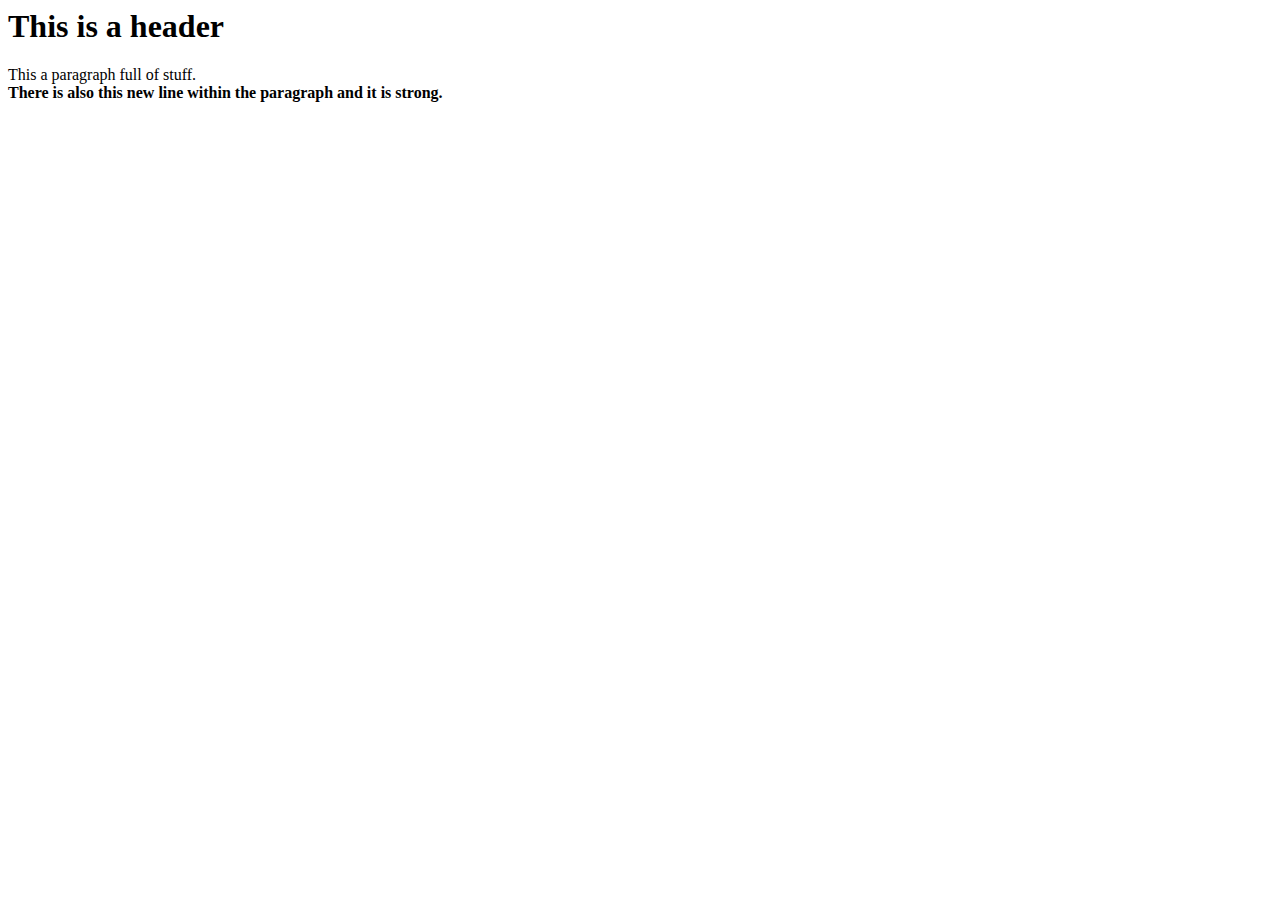
==== index.html @ e6586265 "Update index.html" ====
<!DOCTYPE>
<html>
  <h1> 
    This is a header
  </h1>
  <p> 
    This a paragraph full of stuff.
    <br>
    <strong>
      There is also this new line within the paragraph and it is strong.
    </strong>
  </p>
</html>
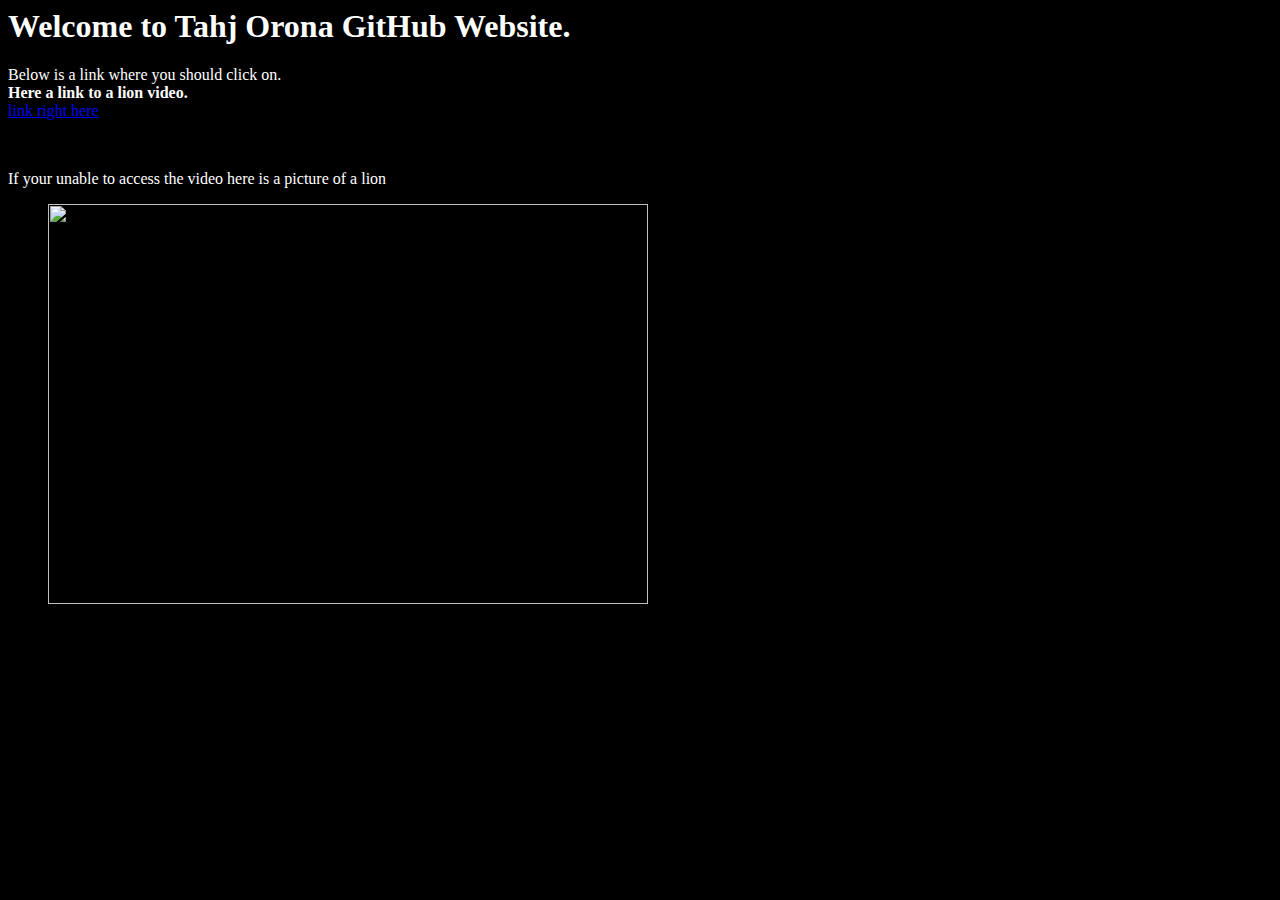
==== commit c311908d: "updated html file" ====
--- a/index.html
+++ b/index.html
@@ -1,13 +1,38 @@
 <!DOCTYPE>
-<html>
-  <h1> 
-    This is a header
-  </h1>
-  <p> 
-    This a paragraph full of stuff.
-    <br>
-    <strong>
-      There is also this new line within the paragraph and it is strong.
-    </strong>
-  </p>
+<html lang="en">
+<!--How your day been?-->
+<style> 
+   body { background: black; }
+   h1 { background: black; color: white; font-weight: bold; }
+   p { background: black; color: white; }
+</style>
+
+<h1> Welcome to Tahj Orona GitHub Website. </h1>
+<p> Below is a link where you should click on.<br>
+<strong> Here a link to a lion video.</strong><br>
+<a href="https://www.youtube.com/watch?v=eBGIQ7ZuuiU">link right here</a></p>
+
+<style>
+  p2 { background: black; color: black; }
+  </style>
+
+<p2> You Just Got Rick Rolled. Your probably so confused.</p2>
+  
+<p> If your unable to access the video here is a picture of a lion</p>
+<figure>
+<img src="https://images.unsplash.com/photo-1533450718592-29d45635f0a9?ixid=MnwxMjA3fDB8MHxwaG90by1wYWdlfHx8fGVufDB8fHx8&ixlib=rb-1.2.1&auto=format&fit=crop&w=1470&q=80"
+  alt=" my inside"
+     Height="400" width="600"
+srcset=" https://images.unsplash.com/photo-1533450718592-29d45635f0a9?ixid=MnwxMjA3fDB8MHxwaG90by1wYWdlfHx8fGVufDB8fHx8&ixlib=rb-1.2.1&auto=format&fit=crop&w=1470&q=80 240w   
+https://images.unsplash.com/photo-1533450718592-29d45635f0a9?ixid=MnwxMjA3fDB8MHxwaG90by1wYWdlfHx8fGVufDB8fHx8&ixlib=rb-1.2.1&auto=format&fit=crop&w=1470&q=80   4800w"
+     
+  
+<br>  <figcapture>this is a tiger</figcature>
+</figure>     
+     
+
+ 
+     
+
+
 </html>
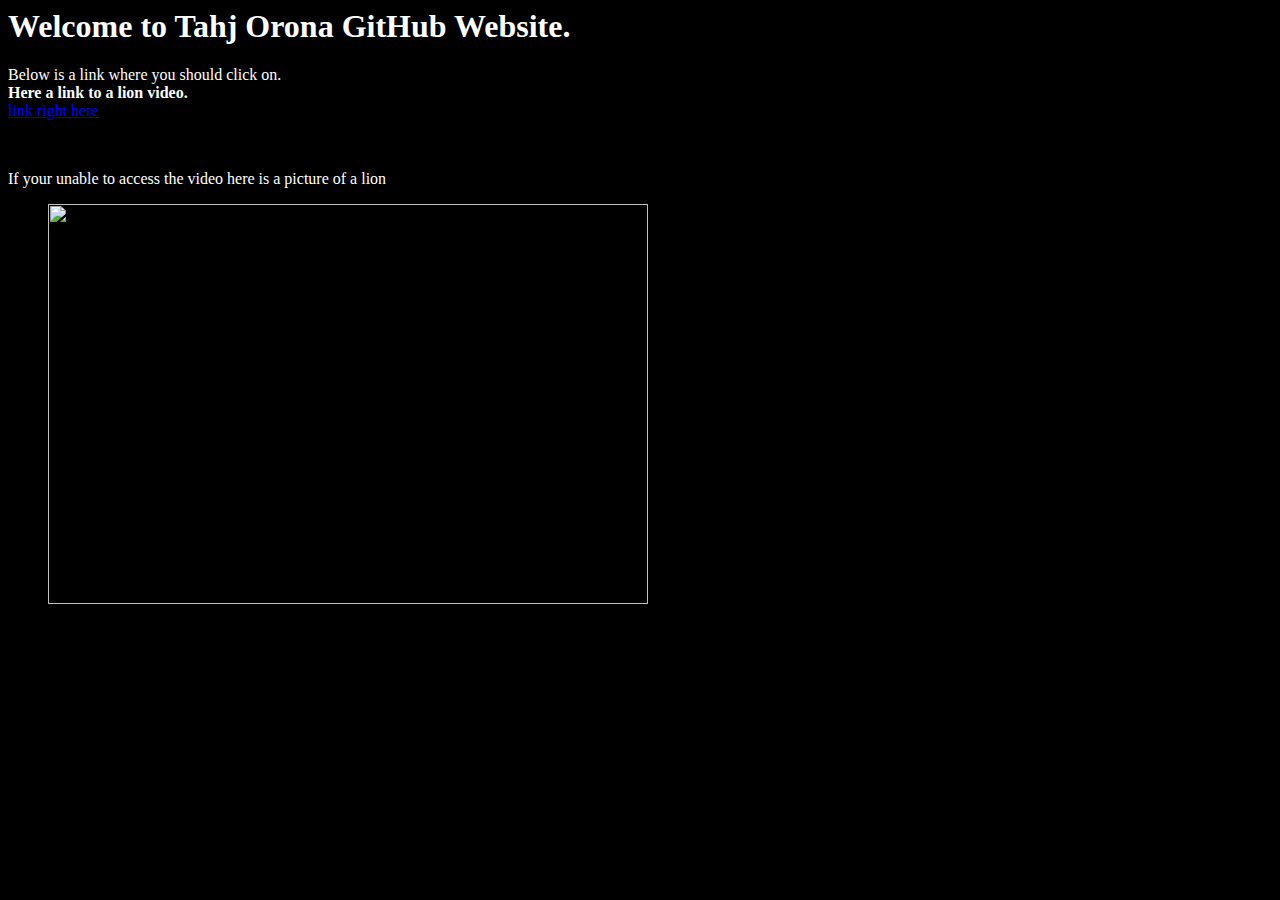
==== commit b73015f3: "updated version" ====
--- a/index.html
+++ b/index.html
@@ -21,7 +21,7 @@
 <p> If your unable to access the video here is a picture of a lion</p>
 <figure>
 <img src="https://images.unsplash.com/photo-1533450718592-29d45635f0a9?ixid=MnwxMjA3fDB8MHxwaG90by1wYWdlfHx8fGVufDB8fHx8&ixlib=rb-1.2.1&auto=format&fit=crop&w=1470&q=80"
-  alt=" my inside"
+  alt=" This is actually a Tiger."
      Height="400" width="600"
 srcset=" https://images.unsplash.com/photo-1533450718592-29d45635f0a9?ixid=MnwxMjA3fDB8MHxwaG90by1wYWdlfHx8fGVufDB8fHx8&ixlib=rb-1.2.1&auto=format&fit=crop&w=1470&q=80 240w   
 https://images.unsplash.com/photo-1533450718592-29d45635f0a9?ixid=MnwxMjA3fDB8MHxwaG90by1wYWdlfHx8fGVufDB8fHx8&ixlib=rb-1.2.1&auto=format&fit=crop&w=1470&q=80   4800w"
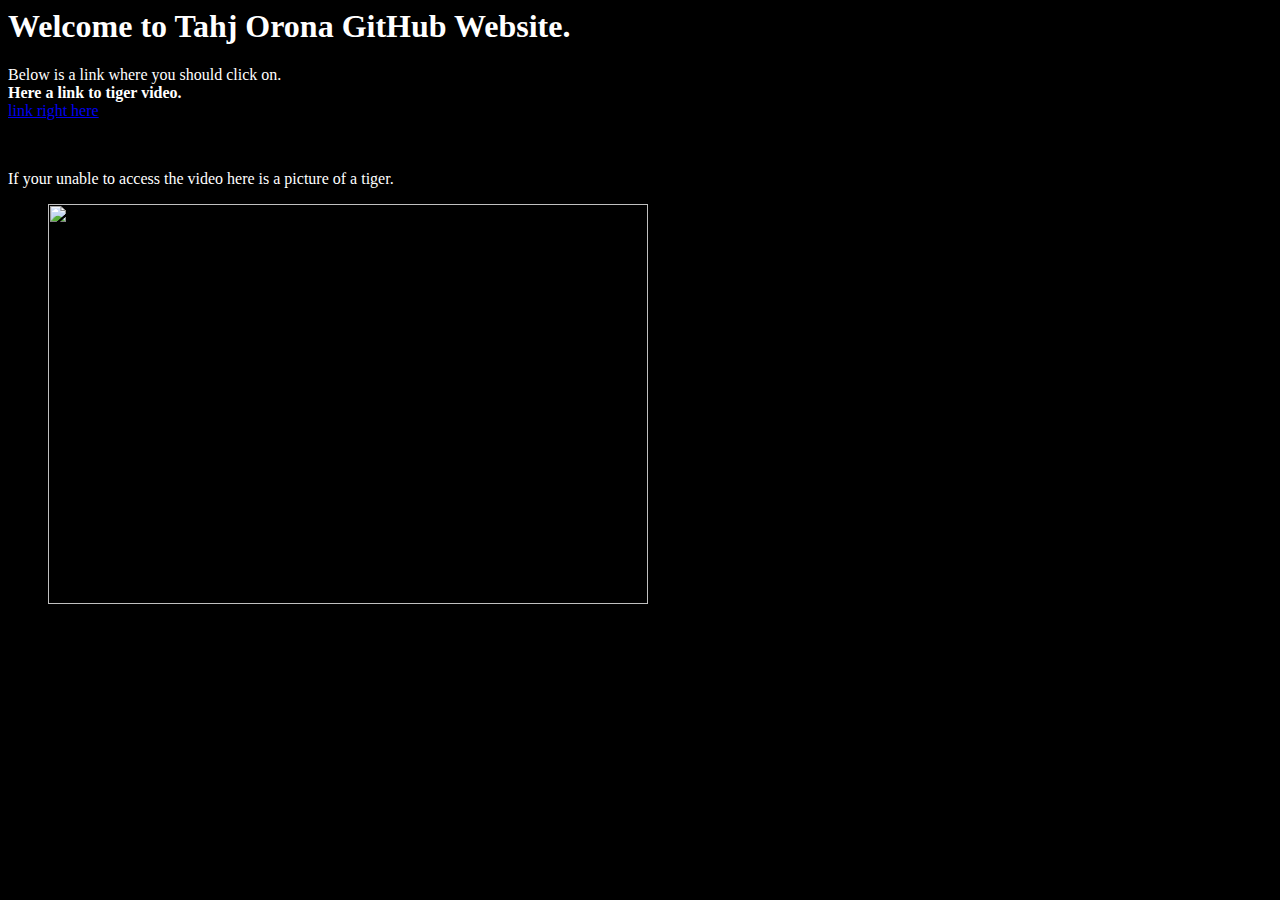
==== commit 269148e0: "Update index.html" ====
--- a/index.html
+++ b/index.html
@@ -9,7 +9,7 @@
 
 <h1> Welcome to Tahj Orona GitHub Website. </h1>
 <p> Below is a link where you should click on.<br>
-<strong> Here a link to a lion video.</strong><br>
+<strong> Here a link to tiger video.</strong><br>
 <a href="https://www.youtube.com/watch?v=eBGIQ7ZuuiU">link right here</a></p>
 
 <style>
@@ -18,7 +18,7 @@
 
 <p2> You Just Got Rick Rolled. Your probably so confused.</p2>
   
-<p> If your unable to access the video here is a picture of a lion</p>
+<p> If your unable to access the video here is a picture of a tiger.</p>
 <figure>
 <img src="https://images.unsplash.com/photo-1533450718592-29d45635f0a9?ixid=MnwxMjA3fDB8MHxwaG90by1wYWdlfHx8fGVufDB8fHx8&ixlib=rb-1.2.1&auto=format&fit=crop&w=1470&q=80"
   alt=" This is actually a Tiger."
@@ -29,6 +29,7 @@
   
 <br>  <figcapture>this is a tiger</figcature>
 </figure>     
+<!-- Just because Calvin hates that one word "that". that that that that that that that that that. -->
      
 
  
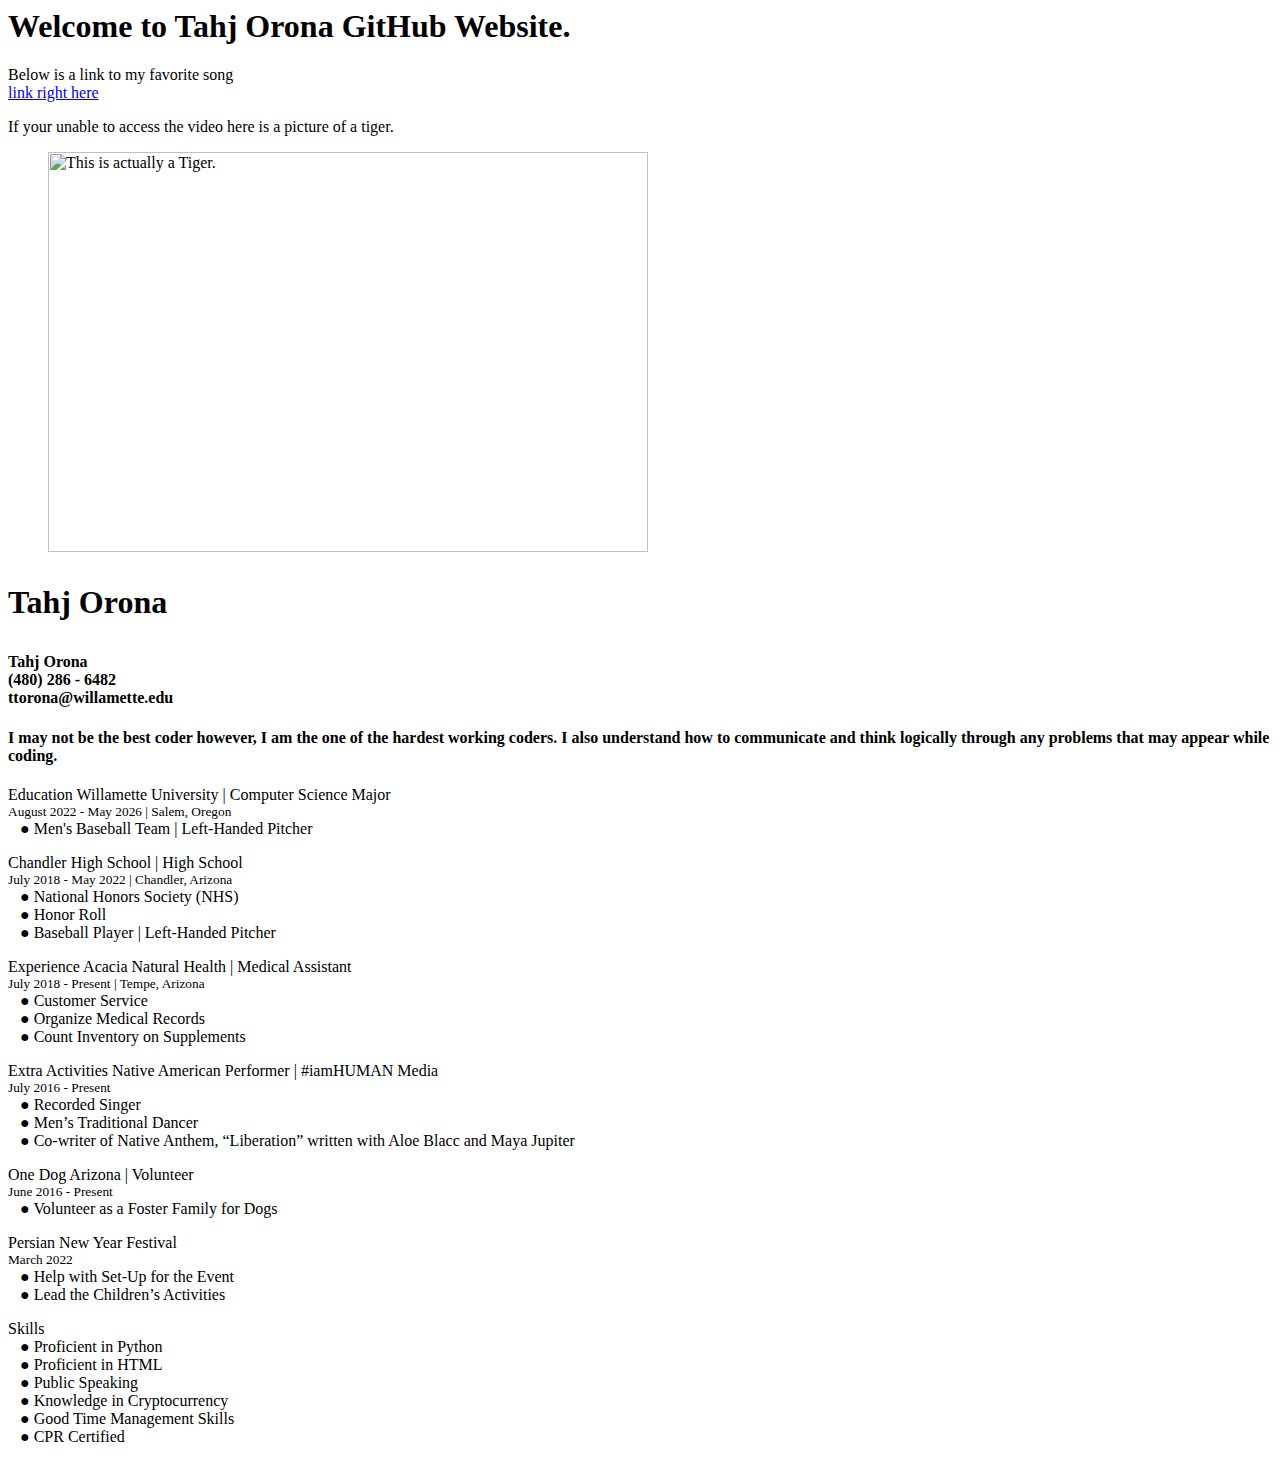
==== commit 16d093e0: "Update index.html" ====
--- a/index.html
+++ b/index.html
@@ -1,22 +1,15 @@
-<!DOCTYPE>
 <html lang="en">
 <!--How your day been?-->
-<style> 
-   body { background: black; }
-   h1 { background: black; color: white; font-weight: bold; }
-   p { background: black; color: white; }
-</style>
+<h1> Welcome to Tahj Orona GitHub Website. </h1>
+<strong<p> Below is a link to my favorite song<br></strong>
 
-<h1> Welcome to Tahj Orona GitHub Website. </h1>
-<p> Below is a link where you should click on.<br>
-<strong> Here a link to tiger video.</strong><br>
-<a href="https://www.youtube.com/watch?v=eBGIQ7ZuuiU">link right here</a></p>
+<a href="https://www.youtube.com/watch?v=Vwmpc4oxcYQ">link right here</a></p>
 
 <style>
   p2 { background: black; color: black; }
   </style>
 
-<p2> You Just Got Rick Rolled. Your probably so confused.</p2>
+
   
 <p> If your unable to access the video here is a picture of a tiger.</p>
 <figure>
@@ -27,13 +20,66 @@
 https://images.unsplash.com/photo-1533450718592-29d45635f0a9?ixid=MnwxMjA3fDB8MHxwaG90by1wYWdlfHx8fGVufDB8fHx8&ixlib=rb-1.2.1&auto=format&fit=crop&w=1470&q=80   4800w"
      
   
-<br>  <figcapture>this is a tiger</figcature>
+<br>  <figcapture></figcature>
 </figure>     
 <!-- Just because Calvin hates that one word "that". that that that that that that that that that. -->
      
+<!--I wanted to keep the default color-->
+<style> 
+   body { background: ; }
+   h1 { background: white; color: black; font-weight: bold; }
+   h4 { background:white; color: black; font-weight: bold; }
+   p { background: white; color: black; }
+</style>  
+<h1><p><bold>Tahj 
+Orona </bold></p></h1>
+<h4><p>Tahj Orona<br> 
+(480) 286 - 6482 <br>
+ttorona@willamette.edu</p></h4>
 
- 
-     
+<p><h4>I may not be the best coder however, I am the one of the hardest working coders. I also understand how to communicate and think logically through any problems that may appear while coding.</p></h4>
 
 
+<p>Education Willamette University | Computer Science Major<br>
+<sub>August 2022 - May 2026 | Salem, Oregon </sub><br>
+&nbsp; &nbsp;● Men's Baseball Team | Left-Handed Pitcher </p>
+  
+<p>Chandler High School | High School<br>
+<sub>July 2018 - May 2022 | Chandler, Arizona </sub><br>
+&nbsp; &nbsp;● National Honors Society (NHS)<br> 
+&nbsp; &nbsp;● Honor Roll <br>
+&nbsp; &nbsp;● Baseball Player | Left-Handed Pitcher<br> </p>
+
+
+<p>Experience Acacia Natural Health | Medical Assistant <br>
+<sub>July 2018 - Present | Tempe, Arizona <br></sub>
+&nbsp; &nbsp;● Customer Service <br>
+&nbsp; &nbsp;● Organize Medical Records <br>
+&nbsp; &nbsp;● Count Inventory on Supplements<br></p> 
+
+  
+<p>Extra Activities Native American Performer | #iamHUMAN Media <br>
+<sub>July 2016 - Present<br> </sub>
+&nbsp; &nbsp;● Recorded Singer <br>
+&nbsp; &nbsp;● Men’s Traditional Dancer <br>
+&nbsp; &nbsp;● Co-writer of Native Anthem, “Liberation” written with Aloe Blacc and Maya Jupiter<br></p>
+  
+<p>One Dog Arizona | Volunteer <br>
+<sub>June 2016 - Present <br></sub>
+&nbsp; &nbsp;● Volunteer as a Foster Family for Dogs </p>
+
+<p>Persian New Year Festival <br>
+<sub>March 2022 </sub><br>
+&nbsp; &nbsp;● Help with Set-Up for the Event <br>
+&nbsp; &nbsp;● Lead the Children’s Activities </p>
+
+<p>Skills <br>
+&nbsp; &nbsp;● Proficient in Python<br> 
+&nbsp; &nbsp;● Proficient in HTML <br>
+&nbsp; &nbsp;● Public Speaking <br>
+&nbsp; &nbsp;● Knowledge in Cryptocurrency <br>
+&nbsp; &nbsp;● Good Time Management Skills <br>
+&nbsp; &nbsp;● CPR Certified<br></p>
 </html>
+
+
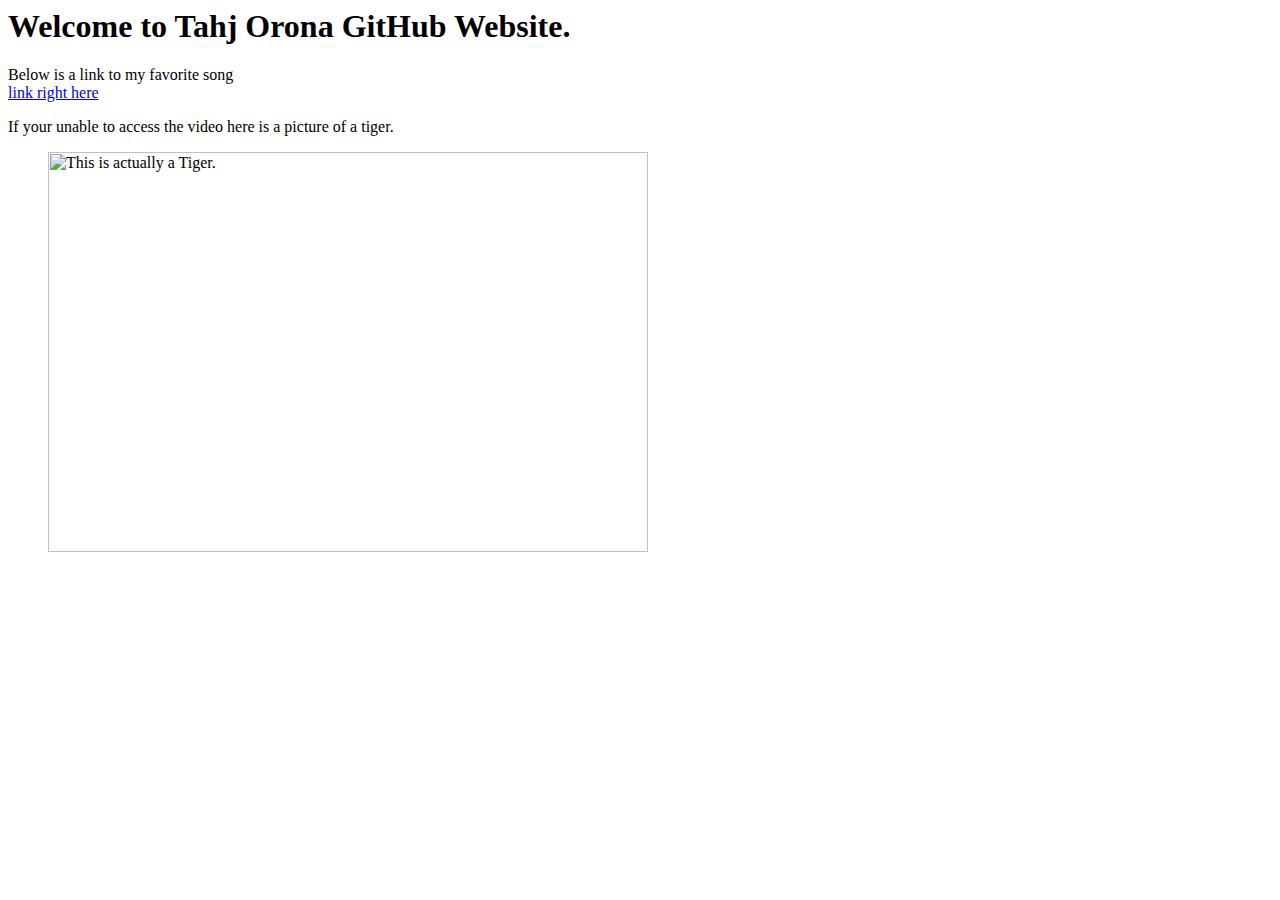
==== commit 6f47e54c: "Update index.html" ====
--- a/index.html
+++ b/index.html
@@ -1,4 +1,5 @@
 <html lang="en">
+ <link rel ="stylesheet" href="./style.css"/>
 <!--How your day been?-->
 <h1> Welcome to Tahj Orona GitHub Website. </h1>
 <strong<p> Below is a link to my favorite song<br></strong>
@@ -24,62 +25,3 @@
 </figure>     
 <!-- Just because Calvin hates that one word "that". that that that that that that that that that. -->
      
-<!--I wanted to keep the default color-->
-<style> 
-   body { background: ; }
-   h1 { background: white; color: black; font-weight: bold; }
-   h4 { background:white; color: black; font-weight: bold; }
-   p { background: white; color: black; }
-</style>  
-<h1><p><bold>Tahj 
-Orona </bold></p></h1>
-<h4><p>Tahj Orona<br> 
-(480) 286 - 6482 <br>
-ttorona@willamette.edu</p></h4>
-
-<p><h4>I may not be the best coder however, I am the one of the hardest working coders. I also understand how to communicate and think logically through any problems that may appear while coding.</p></h4>
-
-
-<p>Education Willamette University | Computer Science Major<br>
-<sub>August 2022 - May 2026 | Salem, Oregon </sub><br>
-&nbsp; &nbsp;● Men's Baseball Team | Left-Handed Pitcher </p>
-  
-<p>Chandler High School | High School<br>
-<sub>July 2018 - May 2022 | Chandler, Arizona </sub><br>
-&nbsp; &nbsp;● National Honors Society (NHS)<br> 
-&nbsp; &nbsp;● Honor Roll <br>
-&nbsp; &nbsp;● Baseball Player | Left-Handed Pitcher<br> </p>
-
-
-<p>Experience Acacia Natural Health | Medical Assistant <br>
-<sub>July 2018 - Present | Tempe, Arizona <br></sub>
-&nbsp; &nbsp;● Customer Service <br>
-&nbsp; &nbsp;● Organize Medical Records <br>
-&nbsp; &nbsp;● Count Inventory on Supplements<br></p> 
-
-  
-<p>Extra Activities Native American Performer | #iamHUMAN Media <br>
-<sub>July 2016 - Present<br> </sub>
-&nbsp; &nbsp;● Recorded Singer <br>
-&nbsp; &nbsp;● Men’s Traditional Dancer <br>
-&nbsp; &nbsp;● Co-writer of Native Anthem, “Liberation” written with Aloe Blacc and Maya Jupiter<br></p>
-  
-<p>One Dog Arizona | Volunteer <br>
-<sub>June 2016 - Present <br></sub>
-&nbsp; &nbsp;● Volunteer as a Foster Family for Dogs </p>
-
-<p>Persian New Year Festival <br>
-<sub>March 2022 </sub><br>
-&nbsp; &nbsp;● Help with Set-Up for the Event <br>
-&nbsp; &nbsp;● Lead the Children’s Activities </p>
-
-<p>Skills <br>
-&nbsp; &nbsp;● Proficient in Python<br> 
-&nbsp; &nbsp;● Proficient in HTML <br>
-&nbsp; &nbsp;● Public Speaking <br>
-&nbsp; &nbsp;● Knowledge in Cryptocurrency <br>
-&nbsp; &nbsp;● Good Time Management Skills <br>
-&nbsp; &nbsp;● CPR Certified<br></p>
-</html>
-
-
--- a/style.css
+++ b/style.css
@@ -0,0 +1,4 @@
+ body { background: ; }
+ h1 { background: white; color: black; font-weight: bold; }
+ h4 { background:white; color: black; font-weight: bold; }
+ p { background: white; color: black; }
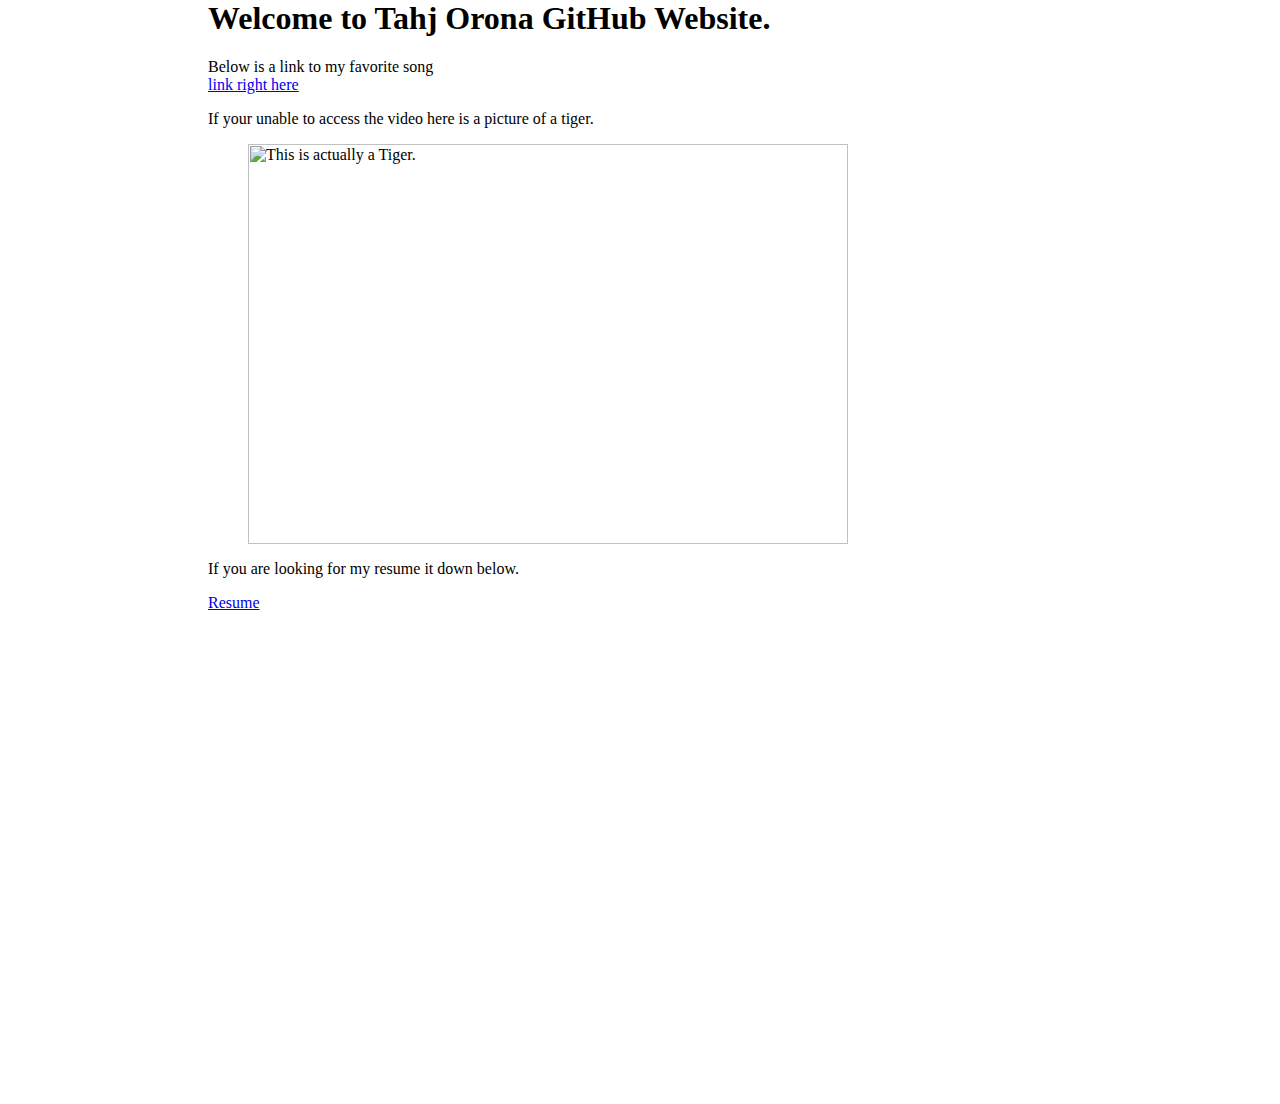
==== commit 7303a075: "Update index.html" ====
--- a/index.html
+++ b/index.html
@@ -24,4 +24,6 @@
 <br>  <figcapture></figcature>
 </figure>     
 <!-- Just because Calvin hates that one word "that". that that that that that that that that that. -->
-     
+
+<p>If you are looking for my resume it down below.</p>
+<a href="tahjoorona.github.io/resume.html"> Resume</a></p>
--- a/style.css
+++ b/style.css
@@ -1,4 +1,31 @@
- body { background: ; }
+ body {
+	width: 9in ;
+	height: 11.5in;
+	margin: auto ;
+}
+
+.page_outer {
+	width: 8.5in;
+	height: 11in;
+	box-shadow: -.1in -.1in .5in darkgray, .1in .1in .5in gray;
+	position: absolute ;	
+}
+
+.page_inner{
+	margin: 1in;  
+}
+
+th {
+	text-align: left ;
+}
+
+span {
+	float: right;
+	font-style:	italic;
+}
+
+ul  { margin-top: -1em; } 
+body { background: ; }
  h1 { background: white; color: black; font-weight: bold; }
  h4 { background:white; color: black; font-weight: bold; }
  p { background: white; color: black; }
